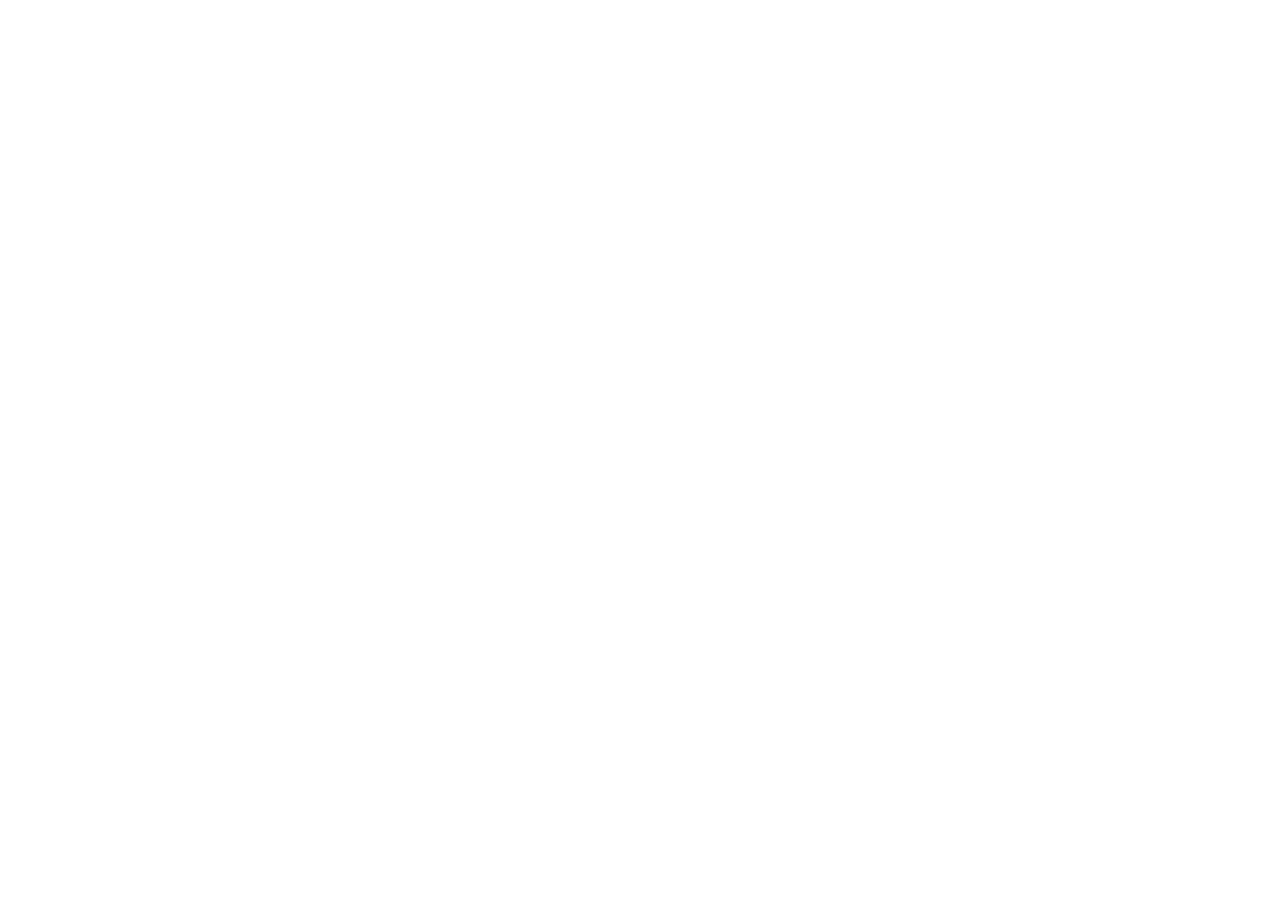
==== greatIndex.html @ 0a56c49f "initializing commit" ====
<!DOCTYPE html>
<html lang = "pl">
    <head>
        <meta charset="UTF-8">
        <meta name = "viewport" content="width = device-width, initial-scale = 1.0">
        <meta name = "description" content = "Opis strony">
    </head>
    <body>
            
        
        <script src = "js/index7(variable_scope).js"></script>
    </body>
</html>
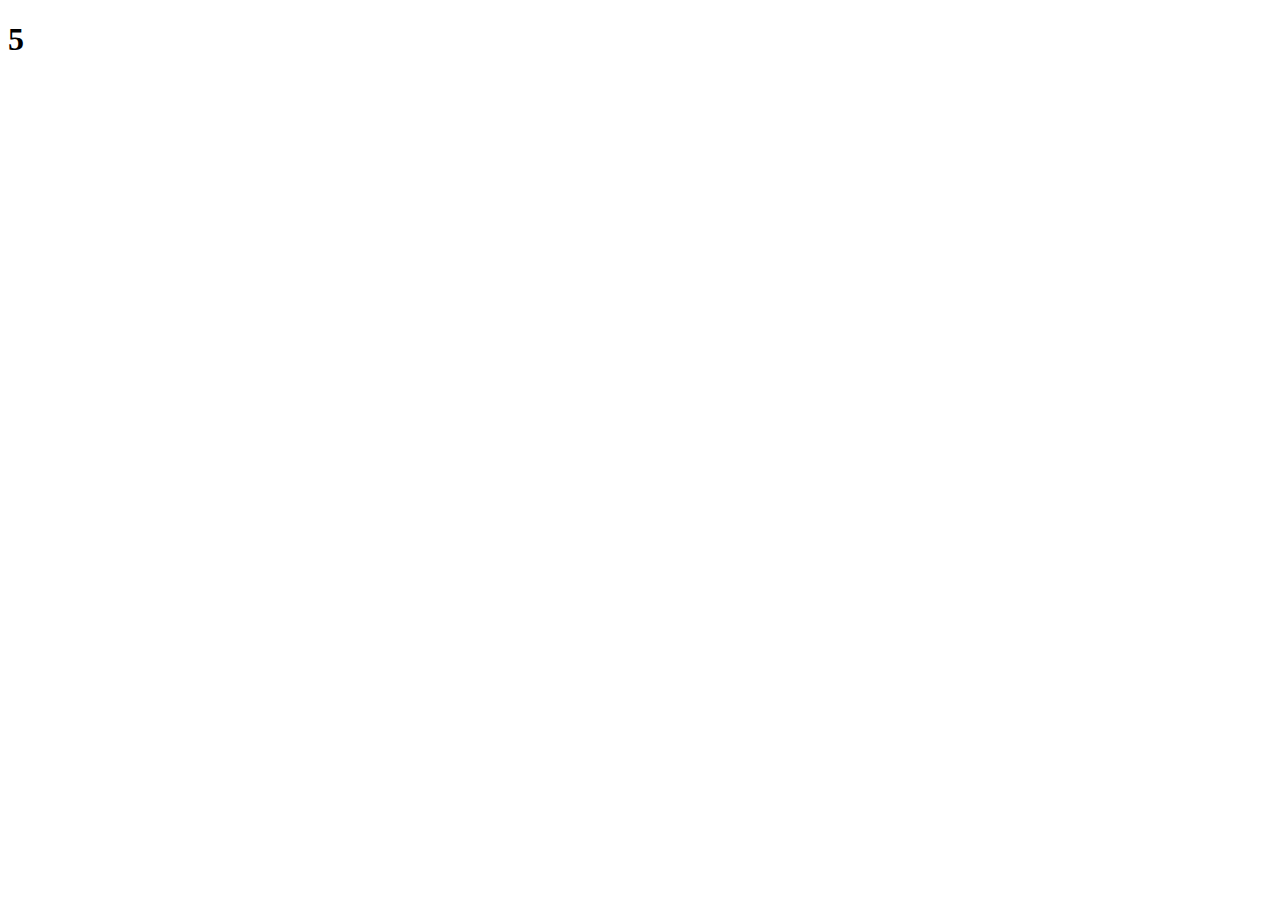
==== commit f039c450: "more lessons and dice roller project" ====
--- a/greatIndex.html
+++ b/greatIndex.html
@@ -6,8 +6,8 @@
         <meta name = "description" content = "Opis strony">
     </head>
     <body>
-            
+        <h1 id = "MyH1"></h1>
         
-        <script src = "js/index7(variable_scope).js"></script>
+        <script src = "js2(from the 4h23min)/index1(callback_and_foreach).js"></script>
     </body>
 </html>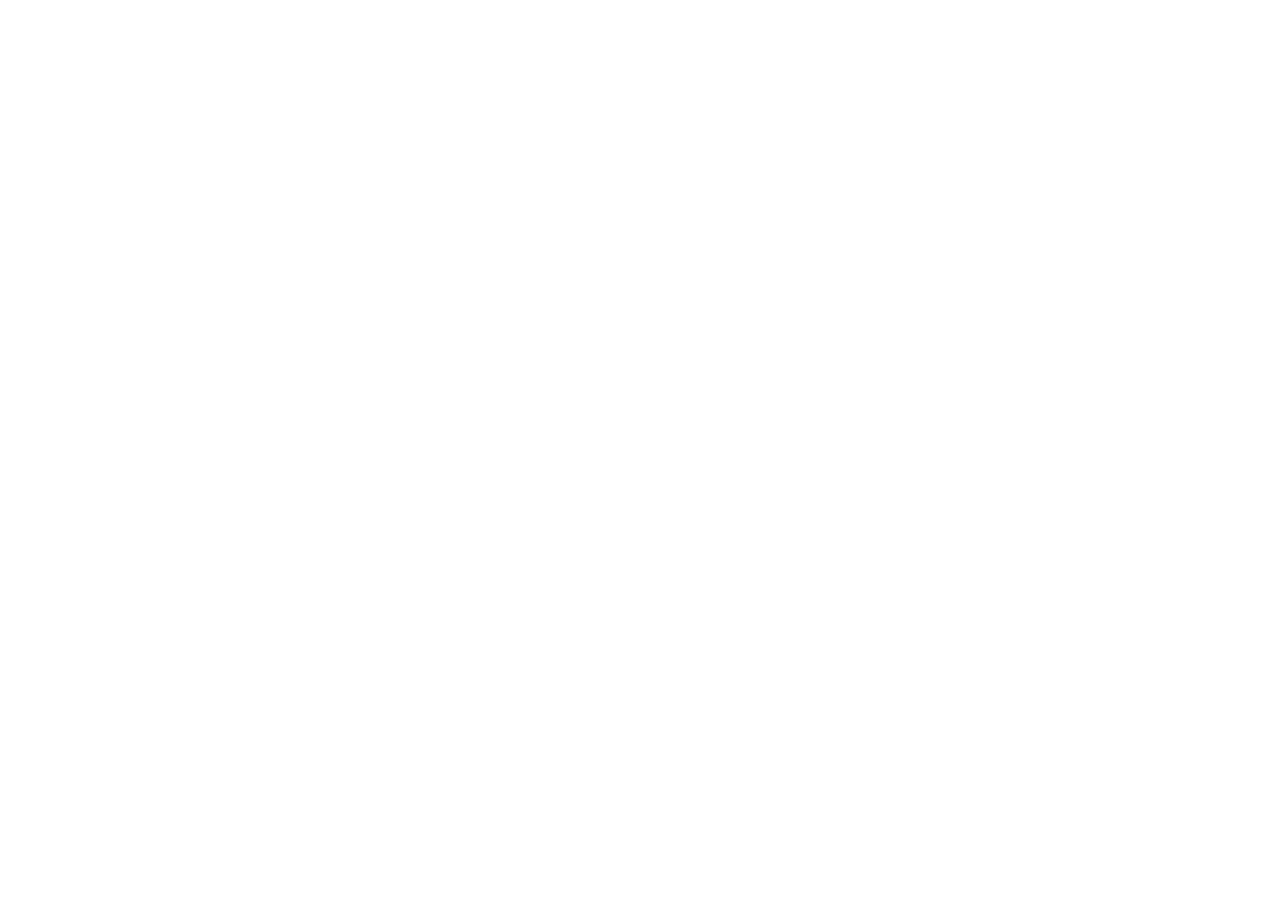
==== commit 9914d87f: "latest lessons, last was classes in js" ====
--- a/greatIndex.html
+++ b/greatIndex.html
@@ -8,6 +8,6 @@
     <body>
         <h1 id = "MyH1"></h1>
         
-        <script src = "js2(from the 4h23min)/index1(callback_and_foreach).js"></script>
+        <script src = "js2(from the 4h23min)/index2(map_reduce).js"></script>
     </body>
 </html>